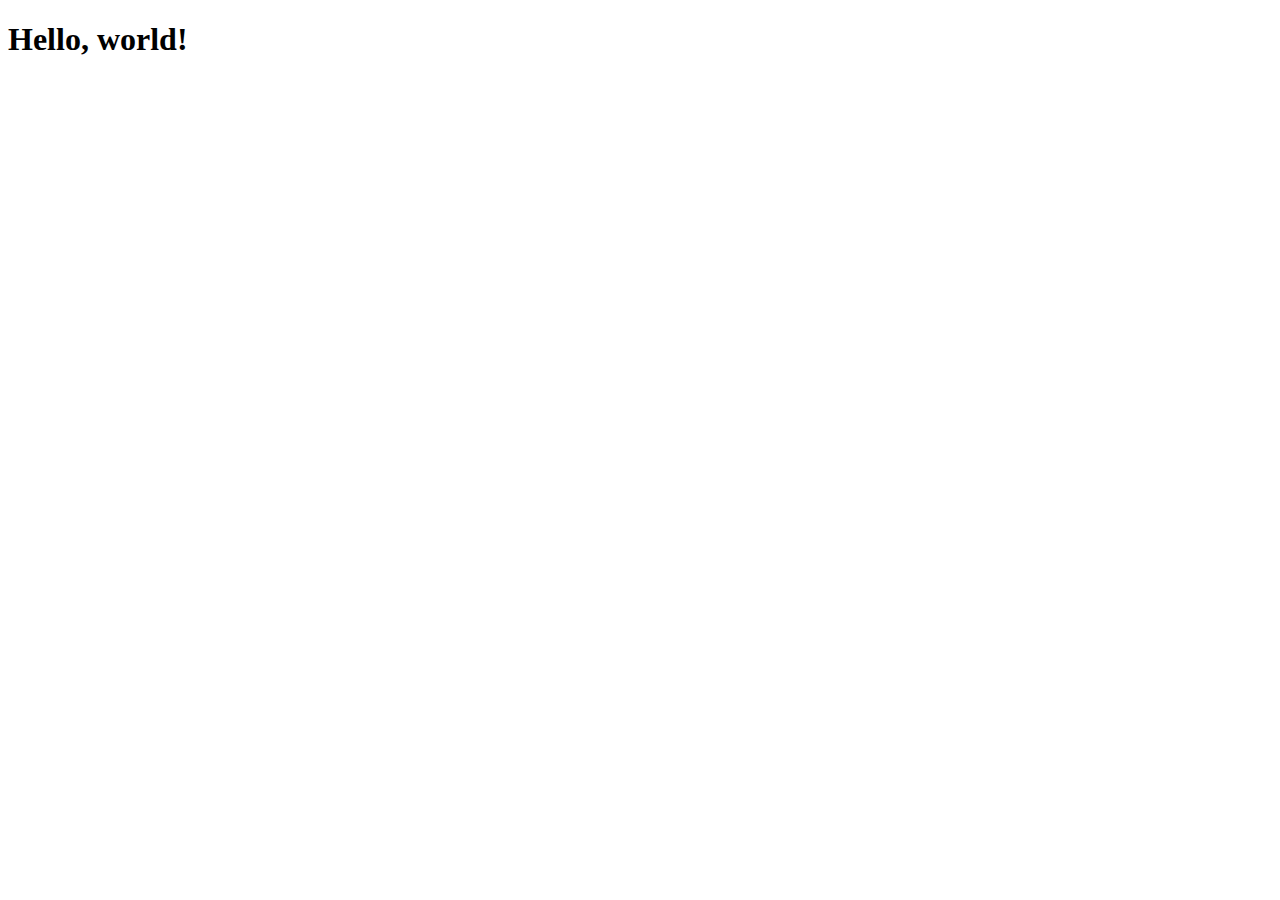
==== index.html @ a722f217 "Update index.html" ====
<!doctype html>
<html lang="en">
  <head>
    <!-- Required meta tags -->
    <meta charset="utf-8">
    <meta name="viewport" content="width=device-width, initial-scale=1">

    <!-- Bootstrap CSS -->
    <link href="https://cdn.jsdelivr.net/npm/bootstrap@5.1.3/dist/css/bootstrap.min.css" rel="stylesheet" integrity="sha384-1BmE4kWBq78iYhFldvKuhfTAU6auU8tT94WrHftjDbrCEXSU1oBoqyl2QvZ6jIW3" crossorigin="anonymous">

    <title>Starter page</title>
  </head>
  <body>
    <h1>Hello, world!</h1>

    <!-- Optional JavaScript; choose one of the two! -->

    <!-- Option 1: Bootstrap Bundle with Popper -->
    <script src="https://cdn.jsdelivr.net/npm/bootstrap@5.1.3/dist/js/bootstrap.bundle.min.js" integrity="sha384-ka7Sk0Gln4gmtz2MlQnikT1wXgYsOg+OMhuP+IlRH9sENBO0LRn5q+8nbTov4+1p" crossorigin="anonymous"></script>

    <!-- Option 2: Separate Popper and Bootstrap JS -->
    <!--
    <script src="https://cdn.jsdelivr.net/npm/@popperjs/core@2.10.2/dist/umd/popper.min.js" integrity="sha384-7+zCNj/IqJ95wo16oMtfsKbZ9ccEh31eOz1HGyDuCQ6wgnyJNSYdrPa03rtR1zdB" crossorigin="anonymous"></script>
    <script src="https://cdn.jsdelivr.net/npm/bootstrap@5.1.3/dist/js/bootstrap.min.js" integrity="sha384-QJHtvGhmr9XOIpI6YVutG+2QOK9T+ZnN4kzFN1RtK3zEFEIsxhlmWl5/YESvpZ13" crossorigin="anonymous"></script>
    -->
  </body>
</html>
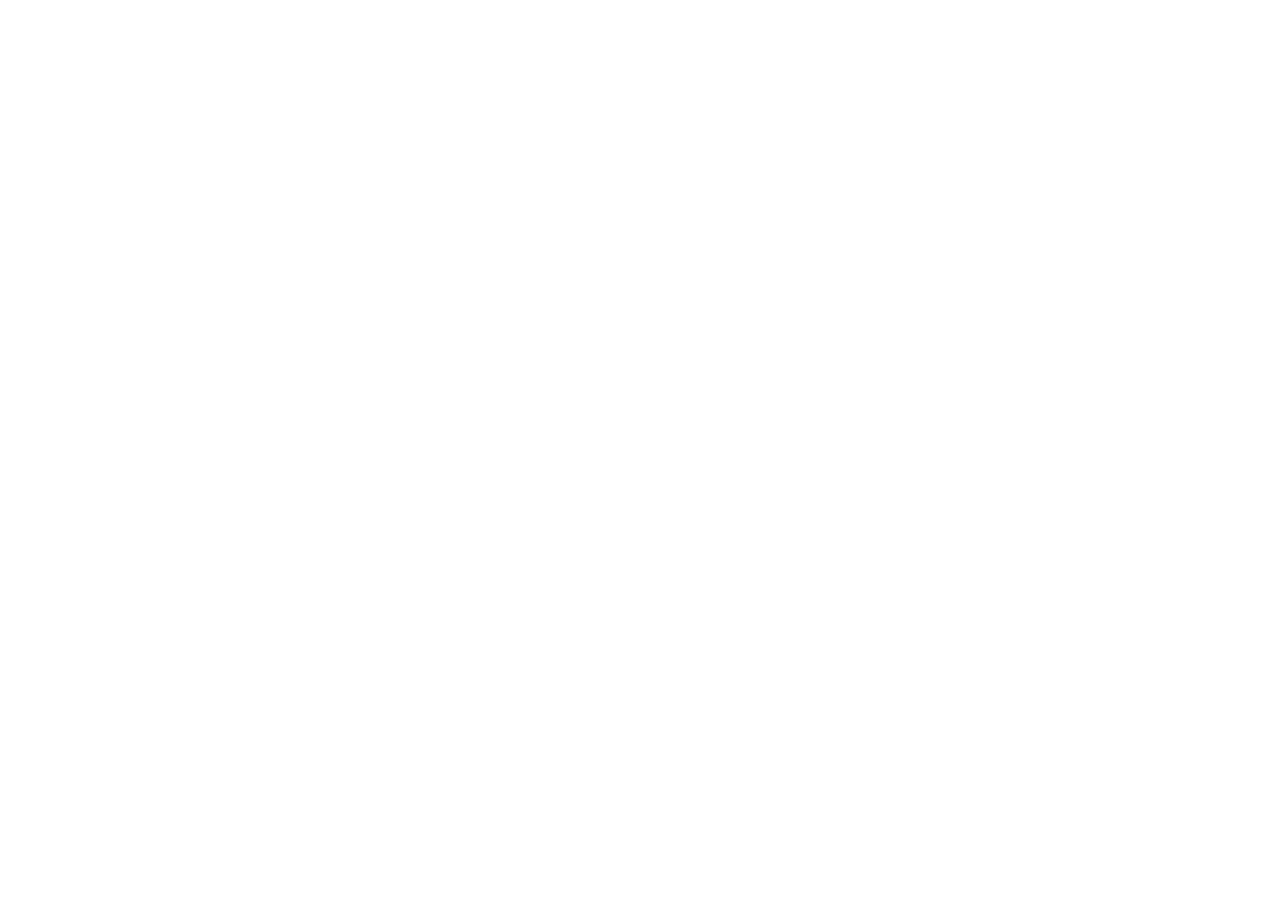
==== commit b9d6e2d2: "Update index.html" ====
--- a/index.html
+++ b/index.html
@@ -1,27 +1,13 @@
-<!doctype html>
+<!DOCTYPE html>
 <html lang="en">
-  <head>
-    <!-- Required meta tags -->
-    <meta charset="utf-8">
-    <meta name="viewport" content="width=device-width, initial-scale=1">
-
-    <!-- Bootstrap CSS -->
-    <link href="https://cdn.jsdelivr.net/npm/bootstrap@5.1.3/dist/css/bootstrap.min.css" rel="stylesheet" integrity="sha384-1BmE4kWBq78iYhFldvKuhfTAU6auU8tT94WrHftjDbrCEXSU1oBoqyl2QvZ6jIW3" crossorigin="anonymous">
-
-    <title>Starter page</title>
-  </head>
-  <body>
-    <h1>Hello, world!</h1>
-
-    <!-- Optional JavaScript; choose one of the two! -->
-
-    <!-- Option 1: Bootstrap Bundle with Popper -->
-    <script src="https://cdn.jsdelivr.net/npm/bootstrap@5.1.3/dist/js/bootstrap.bundle.min.js" integrity="sha384-ka7Sk0Gln4gmtz2MlQnikT1wXgYsOg+OMhuP+IlRH9sENBO0LRn5q+8nbTov4+1p" crossorigin="anonymous"></script>
-
-    <!-- Option 2: Separate Popper and Bootstrap JS -->
-    <!--
-    <script src="https://cdn.jsdelivr.net/npm/@popperjs/core@2.10.2/dist/umd/popper.min.js" integrity="sha384-7+zCNj/IqJ95wo16oMtfsKbZ9ccEh31eOz1HGyDuCQ6wgnyJNSYdrPa03rtR1zdB" crossorigin="anonymous"></script>
-    <script src="https://cdn.jsdelivr.net/npm/bootstrap@5.1.3/dist/js/bootstrap.min.js" integrity="sha384-QJHtvGhmr9XOIpI6YVutG+2QOK9T+ZnN4kzFN1RtK3zEFEIsxhlmWl5/YESvpZ13" crossorigin="anonymous"></script>
-    -->
-  </body>
-</html>
+<head>
+    <meta charset="UTF-8">
+    <meta http-equiv="X-UA-Compatible" content="IE=edge">
+    <meta name="viewport" content="width=device-width, initial-scale=1.0">
+    <title>Document</title>
+</head>
+<body>
+  <a href="https://alexhackn.github.io/projekty/portfolio/"></a>  
+  <a href="https://alexhackn.github.io/projekty/vyhladavac/"></a>  
+</body>
+</html>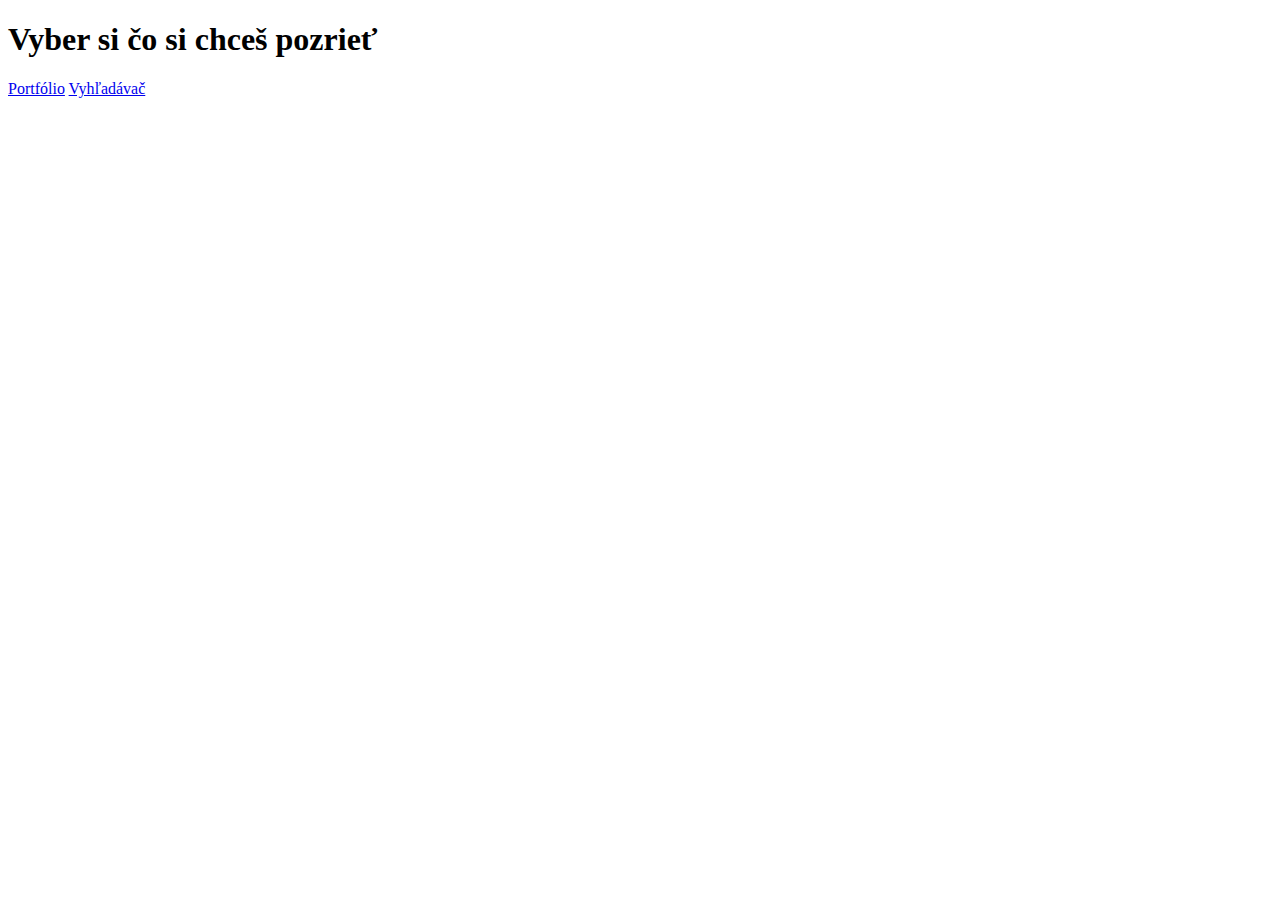
==== commit 1e117966: "Update index.html" ====
--- a/index.html
+++ b/index.html
@@ -7,7 +7,8 @@
     <title>Document</title>
 </head>
 <body>
-  <a href="https://alexhackn.github.io/projekty/portfolio/"></a>  
-  <a href="https://alexhackn.github.io/projekty/vyhladavac/"></a>  
+  <h1>Vyber si čo si chceš pozrieť</h1>
+  <a href="https://alexhackn.github.io/projekty/portfolio/">Portfólio</a>  
+  <a href="https://alexhackn.github.io/projekty/vyhladavac/">Vyhľadávač</a>  
 </body>
 </html>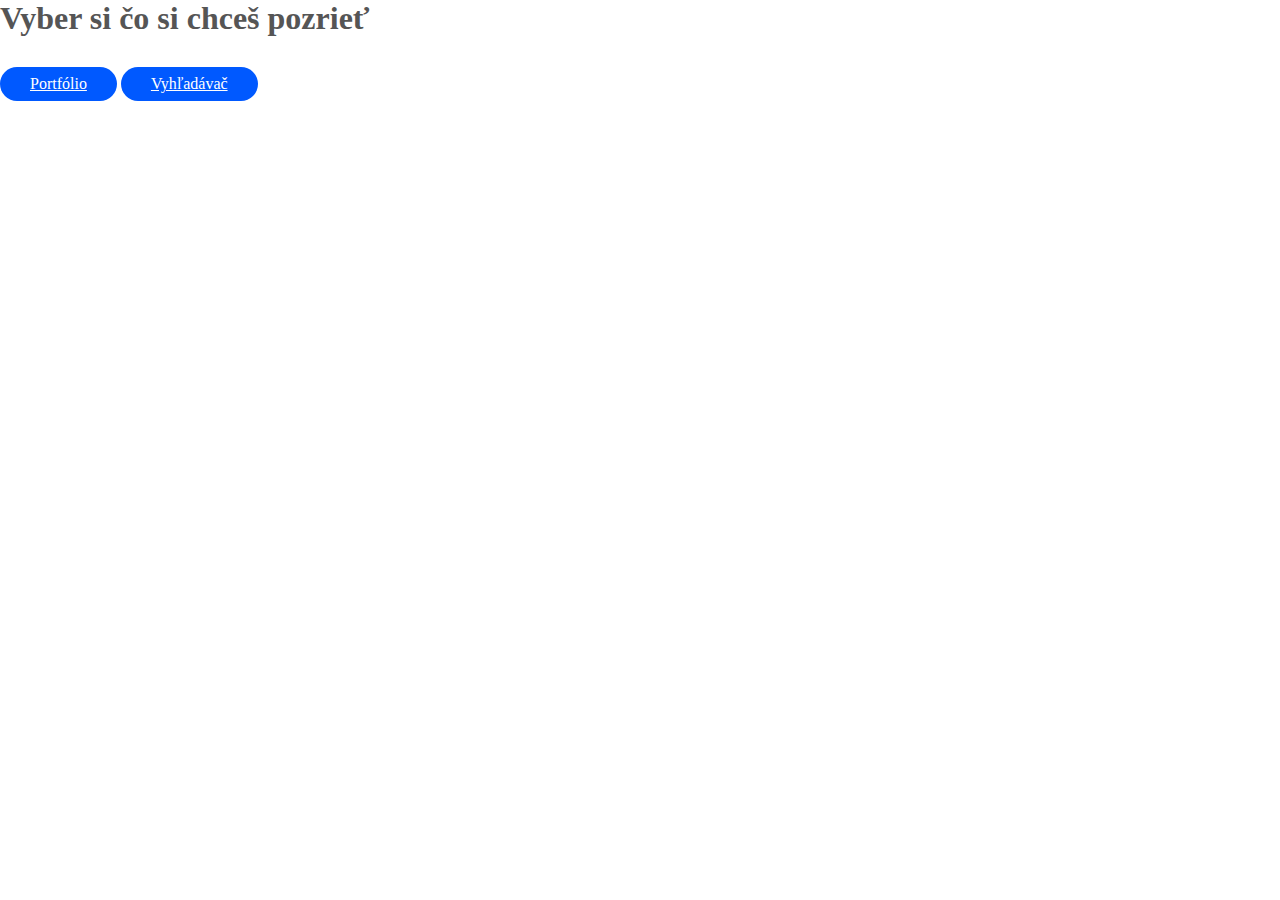
==== commit 2bcf68be: "Update index.html" ====
--- a/index.html
+++ b/index.html
@@ -5,10 +5,38 @@
     <meta http-equiv="X-UA-Compatible" content="IE=edge">
     <meta name="viewport" content="width=device-width, initial-scale=1.0">
     <title>Document</title>
+    <style>
+      *{
+        margin: 0;
+        padding: 0;
+        box-sizing: border-box;
+      }
+      .h1{
+        align: center;
+        color: #555;
+      }
+      .btn{
+        display: inline-block;
+        background: #0059ff;
+        color: #fff;
+        padding: 8px 30px;
+        margin: 30px 0;
+        border-radius: 30px;
+        transition: background 0.5s;
+      }
+      .btn:hover{
+        background: #ff0000;
+      }
+
+    </style>
 </head>
 <body>
-  <h1>Vyber si čo si chceš pozrieť</h1>
-  <a href="https://alexhackn.github.io/projekty/portfolio/">Portfólio</a>  
-  <a href="https://alexhackn.github.io/projekty/vyhladavac/">Vyhľadávač</a>  
+  <div class="h1">
+    <h1>Vyber si čo si chceš pozrieť</h1>
+  </div>
+  <div class="link">
+    <a href="https://alexhackn.github.io/projekty/portfolio/" class="btn">Portfólio</a>  
+    <a href="https://alexhackn.github.io/projekty/vyhladavac/" class="btn">Vyhľadávač</a>  
+  </div>
 </body>
 </html>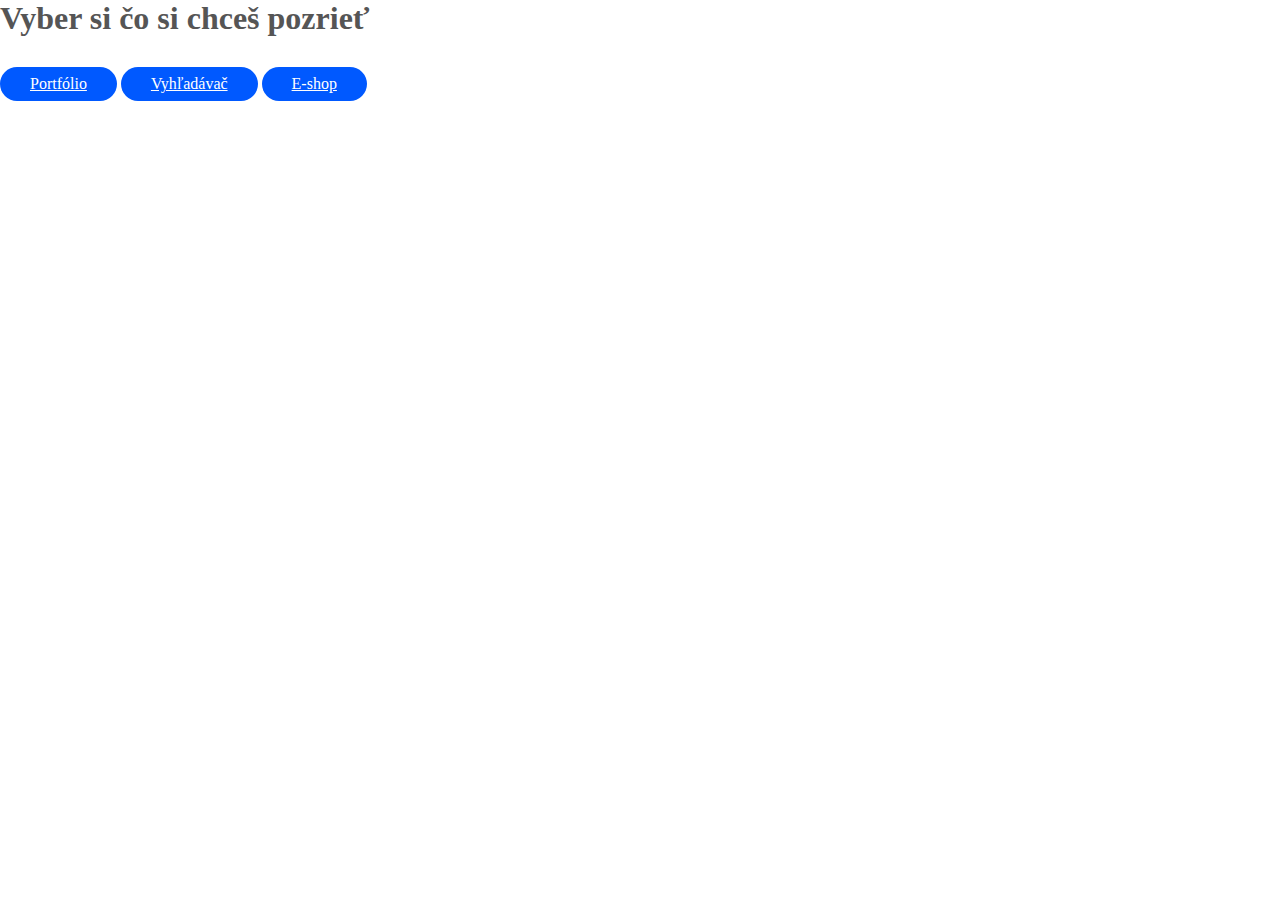
==== commit a445f132: "eshop" ====
--- a/index.html
+++ b/index.html
@@ -37,6 +37,7 @@
   <div class="link">
     <a href="https://alexhackn.github.io/projekty/portfolio/" class="btn">Portfólio</a>  
     <a href="https://alexhackn.github.io/projekty/vyhladavac/" class="btn">Vyhľadávač</a>  
+    <a href="https://alexhackn.github.io/projekty/eshop" class="btn">E-shop</a>
   </div>
 </body>
 </html>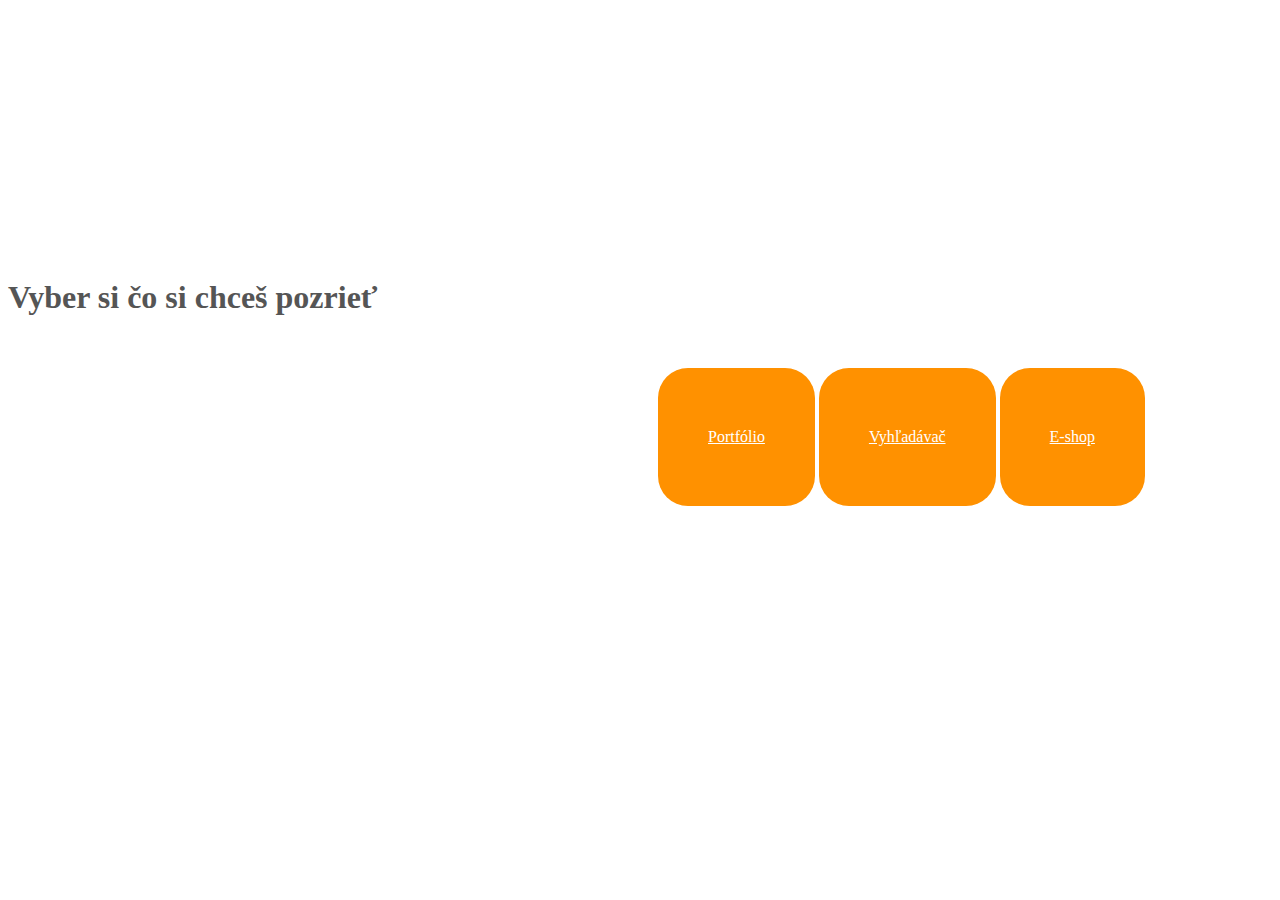
==== commit 9b517ef1: "Update index.html" ====
--- a/index.html
+++ b/index.html
@@ -7,27 +7,33 @@
     <title>Document</title>
     <style>
       *{
-        margin: 0;
+        align-items: center;
+        margin: 10;
         padding: 0;
         box-sizing: border-box;
       }
       .h1{
+        margin-left: center;
         align: center;
         color: #555;
+        padding-top: 250px;
+      }
+      .link{
+        align-items: center;
+        margin-left:  650px;
       }
       .btn{
         display: inline-block;
-        background: #0059ff;
+        background: #ff9100;
         color: #fff;
-        padding: 8px 30px;
+        padding: 60px 50px;
         margin: 30px 0;
         border-radius: 30px;
         transition: background 0.5s;
       }
       .btn:hover{
-        background: #ff0000;
+        background: #7c7c7c;
       }
-
     </style>
 </head>
 <body>
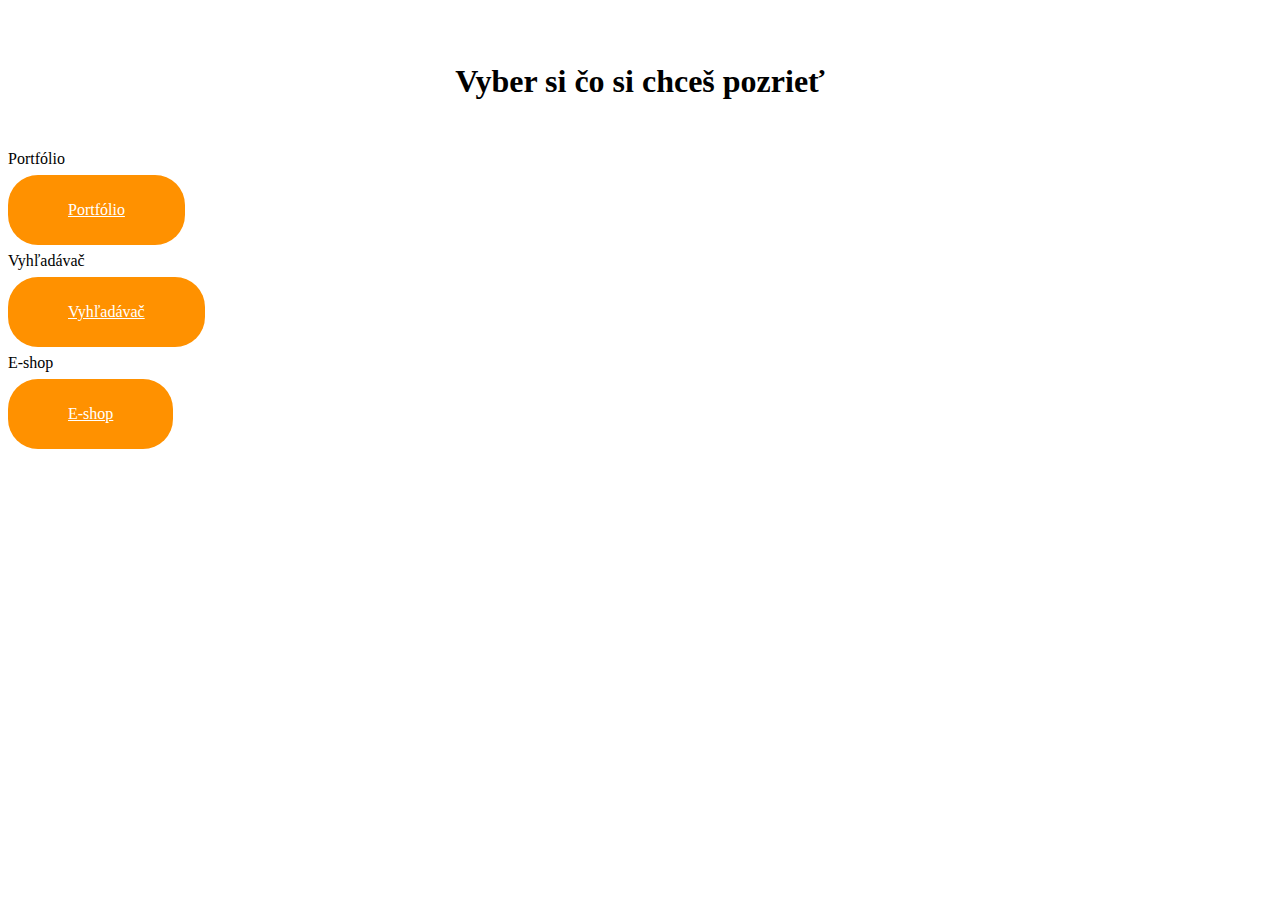
==== commit 8a7f40de: "Update index.html" ====
--- a/index.html
+++ b/index.html
@@ -2,32 +2,24 @@
 <html lang="en">
 <head>
     <meta charset="UTF-8">
-    <meta http-equiv="X-UA-Compatible" content="IE=edge">
     <meta name="viewport" content="width=device-width, initial-scale=1.0">
     <title>Document</title>
+    <link href="https://cdn.jsdelivr.net/npm/bootstrap@5.1.3/dist/css/bootstrap.min.css" rel="stylesheet" integrity="sha384-1BmE4kWBq78iYhFldvKuhfTAU6auU8tT94WrHftjDbrCEXSU1oBoqyl2QvZ6jIW3" crossorigin="anonymous">
+    <script src="https://cdn.jsdelivr.net/npm/bootstrap@5.1.3/dist/js/bootstrap.bundle.min.js" integrity="sha384-ka7Sk0Gln4gmtz2MlQnikT1wXgYsOg+OMhuP+IlRH9sENBO0LRn5q+8nbTov4+1p" crossorigin="anonymous"></script>
     <style>
-      *{
-        align-items: center;
-        margin: 10;
-        padding: 0;
-        box-sizing: border-box;
-      }
+
       .h1{
-        margin-left: center;
-        align: center;
-        color: #555;
-        padding-top: 250px;
-      }
-      .link{
-        align-items: center;
-        margin-left:  650px;
+        text-align: center;
+        font-weight: bold;
+        margin-top: 5%;
+        margin-bottom: 50px;
       }
       .btn{
         display: inline-block;
         background: #ff9100;
         color: #fff;
-        padding: 60px 50px;
-        margin: 30px 0;
+        padding: 26px 60px;
+        margin: 7px 0;
         border-radius: 30px;
         transition: background 0.5s;
       }
@@ -37,13 +29,41 @@
     </style>
 </head>
 <body>
-  <div class="h1">
-    <h1>Vyber si čo si chceš pozrieť</h1>
+  <div class="container">
+    <div class="row">
+      <div class="h1">
+        <h1>Vyber si čo si chceš pozrieť</h1>
+      </div>
+      </div>
+    </div>
   </div>
-  <div class="link">
+  <!-------<div class="link">
     <a href="https://alexhackn.github.io/projekty/portfolio/" class="btn">Portfólio</a>  
     <a href="https://alexhackn.github.io/projekty/vyhladavac/" class="btn">Vyhľadávač</a>  
     <a href="https://alexhackn.github.io/projekty/eshop" class="btn">E-shop</a>
   </div>
+---->
+<div class="container">
+  <div class="row">
+    <div class="col">
+      Portfólio
+      <div class="link">
+        <a href="https://alexhackn.github.io/projekty/portfolio/" class="btn">Portfólio</a>  
+      </div>
+    </div>
+    <div class="col">
+      Vyhľadávač
+      <div class="link">
+        <a href="https://alexhackn.github.io/projekty/vyhladavac/" class="btn">Vyhľadávač</a>  
+      </div>
+    </div>
+    <div class="col">
+      E-shop
+      <div class="link">
+        <a href="https://alexhackn.github.io/projekty/eshop" class="btn">E-shop</a>
+      </div>
+    </div>
+  </div>
+</div>  
 </body>
 </html>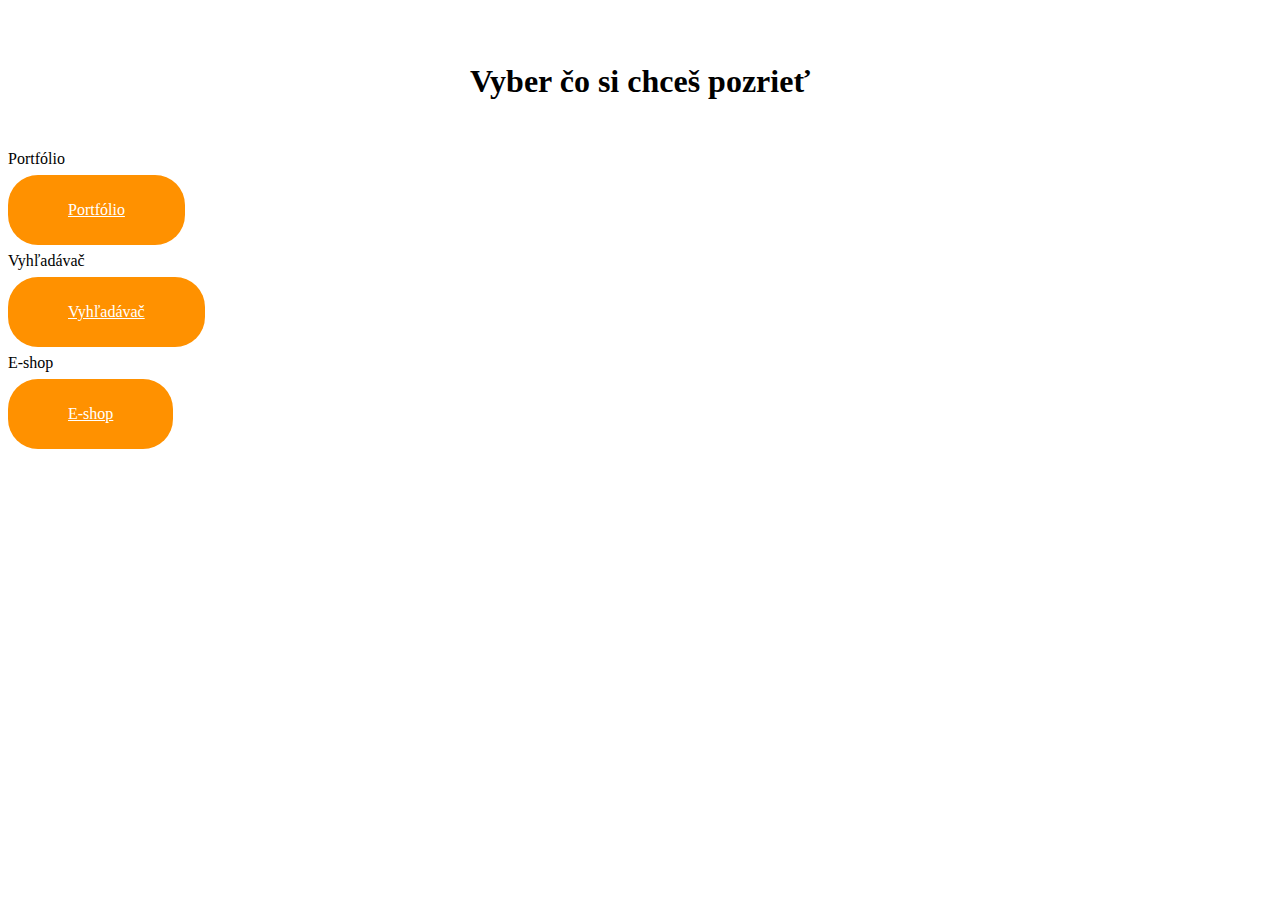
==== commit c3700fdf: "Update index.html" ====
--- a/index.html
+++ b/index.html
@@ -7,7 +7,9 @@
     <link href="https://cdn.jsdelivr.net/npm/bootstrap@5.1.3/dist/css/bootstrap.min.css" rel="stylesheet" integrity="sha384-1BmE4kWBq78iYhFldvKuhfTAU6auU8tT94WrHftjDbrCEXSU1oBoqyl2QvZ6jIW3" crossorigin="anonymous">
     <script src="https://cdn.jsdelivr.net/npm/bootstrap@5.1.3/dist/js/bootstrap.bundle.min.js" integrity="sha384-ka7Sk0Gln4gmtz2MlQnikT1wXgYsOg+OMhuP+IlRH9sENBO0LRn5q+8nbTov4+1p" crossorigin="anonymous"></script>
     <style>
-
+      body{
+        background-color: #fff;
+      }
       .h1{
         text-align: center;
         font-weight: bold;
@@ -32,11 +34,13 @@
   <div class="container">
     <div class="row">
       <div class="h1">
-        <h1>Vyber si čo si chceš pozrieť</h1>
+        <div class="col-">
+          <h1>Vyber čo si chceš pozrieť</h1>
+        </div>
       </div>
       </div>
-    </div>
   </div>
+</div>
   <!-------<div class="link">
     <a href="https://alexhackn.github.io/projekty/portfolio/" class="btn">Portfólio</a>  
     <a href="https://alexhackn.github.io/projekty/vyhladavac/" class="btn">Vyhľadávač</a>  
